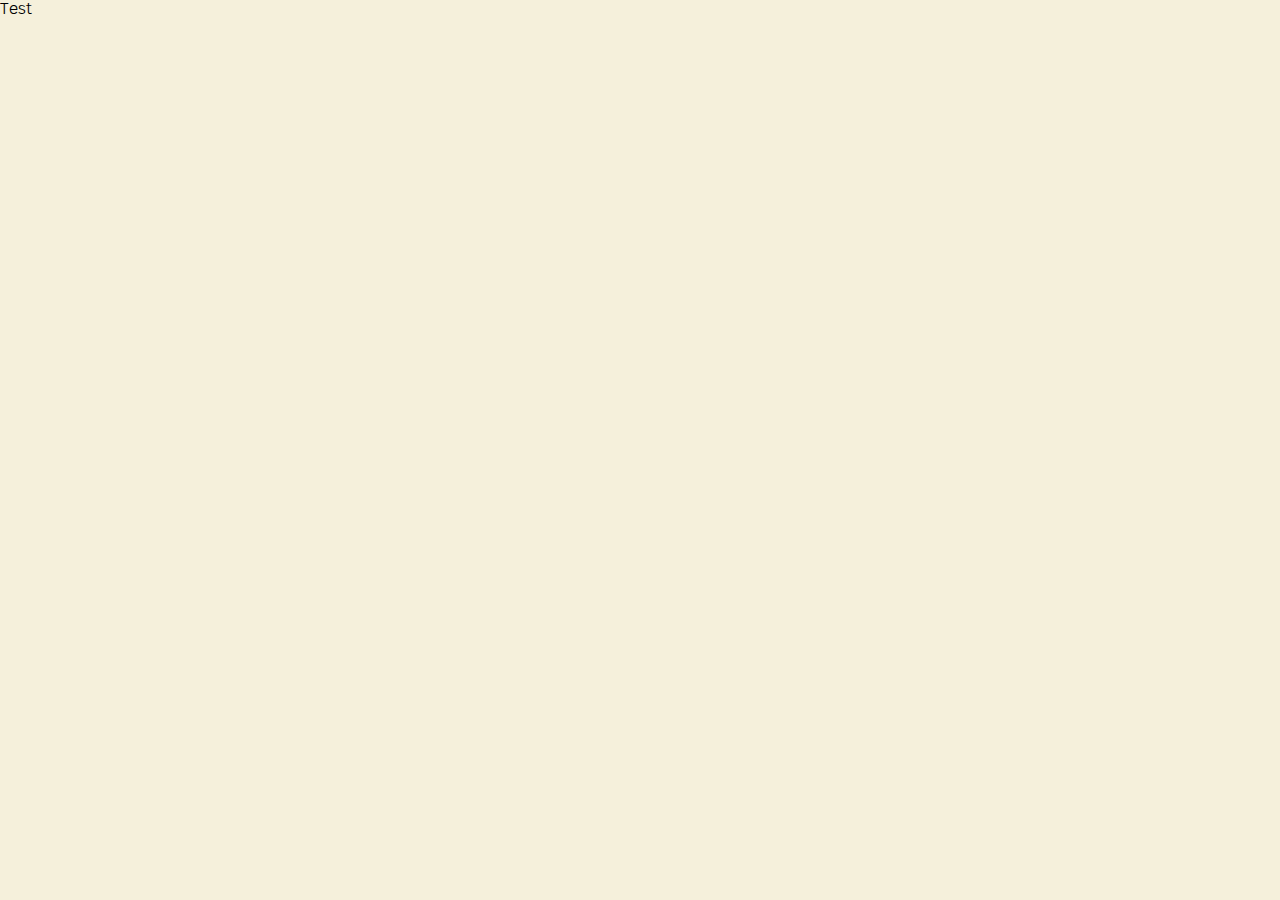
==== thankyou.html @ 82cd3e13 "testing thank you page" ====
<!doctype html>
<html>
<head>
  <meta charset="UTF-8">
  <meta name="viewport" content="width=device-width, initial-scale=1">

  <title>My Portfolio</title>
  <link href="css/main.css" rel="stylesheet">
  <link rel="stylesheet" href="https://use.fontawesome.com/releases/v5.4.2/css/all.css" integrity="sha384-/rXc/GQVaYpyDdyxK+ecHPVYJSN9bmVFBvjA/9eOB+pb3F2w2N6fc5qB9Ew5yIns" crossorigin="anonymous">
</head>

<body>




Test






</body>

</html>
---- css/main.css ----
@import url("https://fonts.googleapis.com/css?family=Krub:300,400,500,600,700|Seaweed+Script");
/** THEME from Adobe Color CC "BLUES AND GOLD" **/
/** OTHER COLORS **/
/*! normalize.css v8.0.0 | MIT License | github.com/necolas/normalize.css */
/* Document
   ========================================================================== */
/**
 * 1. Correct the line height in all browsers.
 * 2. Prevent adjustments of font size after orientation changes in iOS.
 */
html {
  line-height: 1.15;
  /* 1 */
  -webkit-text-size-adjust: 100%;
  /* 2 */
}

/* Sections
   ========================================================================== */
/**
 * Remove the margin in all browsers.
 */
body {
  margin: 0;
}

/**
 * Correct the font size and margin on `h1` elements within `section` and
 * `article` contexts in Chrome, Firefox, and Safari.
 */
h1 {
  font-size: 2em;
  margin: 0.67em 0;
}

/* Grouping content
   ========================================================================== */
/**
 * 1. Add the correct box sizing in Firefox.
 * 2. Show the overflow in Edge and IE.
 */
hr {
  -webkit-box-sizing: content-box;
  box-sizing: content-box;
  /* 1 */
  height: 0;
  /* 1 */
  overflow: visible;
  /* 2 */
}

/**
 * 1. Correct the inheritance and scaling of font size in all browsers.
 * 2. Correct the odd `em` font sizing in all browsers.
 */
pre {
  font-family: monospace, monospace;
  /* 1 */
  font-size: 1em;
  /* 2 */
}

/* Text-level semantics
   ========================================================================== */
/**
 * Remove the gray background on active links in IE 10.
 */
a {
  background-color: transparent;
}

/**
 * 1. Remove the bottom border in Chrome 57-
 * 2. Add the correct text decoration in Chrome, Edge, IE, Opera, and Safari.
 */
abbr[title] {
  border-bottom: none;
  /* 1 */
  text-decoration: underline;
  /* 2 */
  -webkit-text-decoration: underline dotted;
  text-decoration: underline dotted;
  /* 2 */
}

/**
 * Add the correct font weight in Chrome, Edge, and Safari.
 */
b,
strong {
  font-weight: bolder;
}

/**
 * 1. Correct the inheritance and scaling of font size in all browsers.
 * 2. Correct the odd `em` font sizing in all browsers.
 */
code,
kbd,
samp {
  font-family: monospace, monospace;
  /* 1 */
  font-size: 1em;
  /* 2 */
}

/**
 * Add the correct font size in all browsers.
 */
small {
  font-size: 80%;
}

/**
 * Prevent `sub` and `sup` elements from affecting the line height in
 * all browsers.
 */
sub,
sup {
  font-size: 75%;
  line-height: 0;
  position: relative;
  vertical-align: baseline;
}

sub {
  bottom: -0.25em;
}

sup {
  top: -0.5em;
}

/* Embedded content
   ========================================================================== */
/**
 * Remove the border on images inside links in IE 10.
 */
img {
  border-style: none;
}

/* Forms
   ========================================================================== */
/**
 * 1. Change the font styles in all browsers.
 * 2. Remove the margin in Firefox and Safari.
 */
button,
input,
optgroup,
select,
textarea {
  font-family: inherit;
  /* 1 */
  font-size: 100%;
  /* 1 */
  line-height: 1.15;
  /* 1 */
  margin: 0;
  /* 2 */
}

/**
 * Show the overflow in IE.
 * 1. Show the overflow in Edge.
 */
button,
input {
  /* 1 */
  overflow: visible;
}

/**
 * Remove the inheritance of text transform in Edge, Firefox, and IE.
 * 1. Remove the inheritance of text transform in Firefox.
 */
button,
select {
  /* 1 */
  text-transform: none;
}

/**
 * Correct the inability to style clickable types in iOS and Safari.
 */
button,
[type="button"],
[type="reset"],
[type="submit"] {
  -webkit-appearance: button;
}

/**
 * Remove the inner border and padding in Firefox.
 */
button::-moz-focus-inner,
[type="button"]::-moz-focus-inner,
[type="reset"]::-moz-focus-inner,
[type="submit"]::-moz-focus-inner {
  border-style: none;
  padding: 0;
}

/**
 * Restore the focus styles unset by the previous rule.
 */
button:-moz-focusring,
[type="button"]:-moz-focusring,
[type="reset"]:-moz-focusring,
[type="submit"]:-moz-focusring {
  outline: 1px dotted ButtonText;
}

/**
 * Correct the padding in Firefox.
 */
fieldset {
  padding: 0.35em 0.75em 0.625em;
}

/**
 * 1. Correct the text wrapping in Edge and IE.
 * 2. Correct the color inheritance from `fieldset` elements in IE.
 * 3. Remove the padding so developers are not caught out when they zero out
 *    `fieldset` elements in all browsers.
 */
legend {
  -webkit-box-sizing: border-box;
  box-sizing: border-box;
  /* 1 */
  color: inherit;
  /* 2 */
  display: table;
  /* 1 */
  max-width: 100%;
  /* 1 */
  padding: 0;
  /* 3 */
  white-space: normal;
  /* 1 */
}

/**
 * Add the correct vertical alignment in Chrome, Firefox, and Opera.
 */
progress {
  vertical-align: baseline;
}

/**
 * Remove the default vertical scrollbar in IE 10+.
 */
textarea {
  overflow: auto;
}

/**
 * 1. Add the correct box sizing in IE 10.
 * 2. Remove the padding in IE 10.
 */
[type="checkbox"],
[type="radio"] {
  -webkit-box-sizing: border-box;
  box-sizing: border-box;
  /* 1 */
  padding: 0;
  /* 2 */
}

/**
 * Correct the cursor style of increment and decrement buttons in Chrome.
 */
[type="number"]::-webkit-inner-spin-button,
[type="number"]::-webkit-outer-spin-button {
  height: auto;
}

/**
 * 1. Correct the odd appearance in Chrome and Safari.
 * 2. Correct the outline style in Safari.
 */
[type="search"] {
  -webkit-appearance: textfield;
  /* 1 */
  outline-offset: -2px;
  /* 2 */
}

/**
 * Remove the inner padding in Chrome and Safari on macOS.
 */
[type="search"]::-webkit-search-decoration {
  -webkit-appearance: none;
}

/**
 * 1. Correct the inability to style clickable types in iOS and Safari.
 * 2. Change font properties to `inherit` in Safari.
 */
::-webkit-file-upload-button {
  -webkit-appearance: button;
  /* 1 */
  font: inherit;
  /* 2 */
}

/* Interactive
   ========================================================================== */
/*
 * Add the correct display in Edge, IE 10+, and Firefox.
 */
details {
  display: block;
}

/*
 * Add the correct display in all browsers.
 */
summary {
  display: list-item;
}

/* Misc
   ========================================================================== */
/**
 * Add the correct display in IE 10+.
 */
template {
  display: none;
}

/**
 * Add the correct display in IE 10.
 */
[hidden] {
  display: none;
}

*, *::before, *::after {
  -webkit-box-sizing: border-box;
  box-sizing: border-box;
}

body {
  /*background: $light; */
  background: #f5f0db;
  position: relative;
  margin: 0px;
  padding-bottom: 180px;
  min-height: 100%;
}

h1, h2, h3, h4, h5, p {
  margin: 0;
  padding: 0;
}

figure {
  margin: 0;
}

.responsive {
  max-width: 100%;
  height: auto;
}

.anchor {
  padding-top: 40px;
}

body {
  font-family: 'Krub', sans-serif;
  font-size: 16px;
}

h1 {
  font-family: 'Krub', sans-serif;
  font-size: 54px;
  color: #EBC164;
  text-transform: uppercase;
  font-weight: 800;
  letter-spacing: 2px;
  line-height: 1.5;
}

h2 {
  font-family: 'Seaweed Script', cursive;
  font-weight: 100;
  font-size: 42px;
  color: #EBC164;
  margin-bottom: 15px;
  letter-spacing: 2px;
}

h3 {
  font-family: 'Krub', sans-serif;
  font-weight: 400;
  font-size: 28px;
  color: #EBC164;
  text-transform: uppercase;
}

h4 {
  font-family: 'Krub', sans-serif;
  font-weight: 400;
  font-size: 18px;
  line-height: 1.6;
  color: #7f7f7f;
}

p {
  font-family: 'Krub', sans-serif;
  font-weight: 400;
  font-size: 16px;
  line-height: 1.6;
  color: #7f7f7f;
}

a {
  font-family: 'Krub', sans-serif;
  font-weight: 700;
  text-decoration: none;
}

label {
  font-family: 'Krub', sans-serif;
}

input {
  font-family: 'Krub', sans-serif;
  color: #7f7f7f;
}

/***** BUTTON THAT OPENS THE MODALS WORK SECTION *****/
.btn-transparent {
  padding: 8px 16px;
  color: #E3DEC5;
  border: solid 1px #E3DEC5;
  border-radius: 4px;
  background-color: transparent;
  text-transform: uppercase;
  font-family: 'Krub', sans-serif;
  font-size: 14px;
  font-weight: 700;
  letter-spacing: 1.2px;
  -webkit-transition: all 250ms ease;
  -o-transition: all 250ms ease;
  transition: all 250ms ease;
  display: block;
  text-decoration: none;
  width: 174px;
  margin: 6px auto;
  text-align: center;
  cursor: pointer;
}

.btn-transparent:hover, .btn-transparent:focus {
  background-color: #E3DEC5;
  color: #030F1F;
}

.btn-transparent-2 {
  color: #7f7f7f;
  border: solid 1px #7f7f7f;
}

/***** BUTTON INSIDE THE MODALS WORK SECTION *****/
.btn-gold {
  padding: 8px 16px;
  color: #4677AB;
  background-color: #EBC164;
  border: solid 1px #e5af37;
  border-radius: 4px;
  font-size: 14px;
  font-weight: 700;
  letter-spacing: 2px;
  -webkit-transition: all 250ms ease;
  -o-transition: all 250ms ease;
  transition: all 250ms ease;
  cursor: pointer;
  text-transform: uppercase;
}

.btn-gold:hover, .btn-gold:focus {
  background-color: #4677AB;
  color: #EBC164;
  border: none;
}

/***** BUTTON BOTTOM OF THE PAGE *****/
.btn-gold-2 {
  padding: 12px 30px;
  font-size: 16px;
  -webkit-box-shadow: 0 12px 20px -8px rgba(0, 0, 0, 0.5);
  box-shadow: 0 12px 20px -8px rgba(0, 0, 0, 0.5);
}

/***** BUTTON CONTACT FORM *****/
.btn-blue {
  padding: 12px 40px;
  color: #EBC164;
  background-color: #6a92bb;
  /*border: solid 1px #5884b3; */
  border: none;
  font-size: 16px;
  font-weight: 700;
  letter-spacing: 2px;
}

.btn-blue:hover, .btn-blue:focus {
  background-color: #4c78a6;
  color: #EBC164;
  -webkit-transform: translateY(4px);
  -ms-transform: translateY(4px);
  transform: translateY(4px);
}

/***** BUTTON PRIVACY POLICY (LOOKS LIKE A LINK) *****/
.btn-link {
  display: block;
  margin-left: auto;
  margin-right: auto;
  text-align: center;
  color: #EBC164;
  font-size: 18px;
  font-weight: 700;
  background-color: transparent;
  border: none;
  cursor: pointer;
}

.main-header {
  background-image: url("../img/hero-bg.jpg");
  background-size: cover;
  background-position: center;
  background-repeat: no-repeat;
  height: 400px;
  margin-bottom: 0px;
  position: relative;
}

/* NAVBAR */
.container-navbar {
  position: relative;
  margin: 0 auto;
  padding-left: 20px;
  padding-right: 10px;
  max-width: 1200px;
}

.container-navbar::after {
  content: '';
  display: table;
  clear: both;
}

.logo {
  float: left;
  height: 60px;
  padding-top: 4px;
  padding-bottom: 4px;
}

.main-nav {
  padding: 0;
  float: right;
}

.main-nav ul {
  margin: 0;
  padding: 0;
}

.main-nav li {
  list-style: none;
  display: inline-block;
  margin-left: 30px;
  padding-top: 10px;
}

.main-nav a {
  color: #E3DEC5;
  font-size: 18px;
  display: block;
  padding: 10px;
  text-decoration: none;
  text-transform: uppercase;
  letter-spacing: 1.4px;
  -webkit-transition: color 800ms ease;
  -o-transition: color 800ms ease;
  transition: color 800ms ease;
}

.main-nav a:hover, .site-nav a:focus {
  color: #EBC164;
  -webkit-transition: color 800ms ease;
  -o-transition: color 800ms ease;
  transition: color 800ms ease;
}

/* MEDIA QUERY FOR SMALLER SCREENS */
@media (max-width: 850px) {
  .main-nav {
    position: absolute;
    top: 100%;
    right: 0%;
    background: #EBC164;
    height: 0px;
    width: 100vw;
    overflow: hidden;
    z-index: 10;
  }
  .main-nav--open {
    height: auto;
  }
  .main-nav li {
    display: block;
    text-align: center;
    margin: auto;
  }
  .main-nav a {
    color: #08264e;
    text-align: center;
    padding: 30px 30px 30px 30px;
  }
  .main-nav a:hover, .main-nav a:focus {
    color: #4677AB;
  }
  .main-nav li {
    border-bottom: 1px solid #e5af37;
  }
  .main-nav li:first-child {
    border-top: 1px solid #e5af37;
  }
  .menu-toggle {
    padding: 1em;
    position: absolute;
    top: 0.8em;
    right: .3em;
    cursor: pointer;
  }
  .hamburger,
  .hamburger::before,
  .hamburger::after {
    content: '';
    display: block;
    background: #E3DEC5;
    height: 3px;
    width: 1.75em;
    border-radius: 3px;
    -webkit-transition: all ease-in-out 500ms;
    -o-transition: all ease-in-out 500ms;
    transition: all ease-in-out 500ms;
  }
  .hamburger::before {
    -webkit-transform: translateY(-6px);
    -ms-transform: translateY(-6px);
    transform: translateY(-6px);
  }
  .hamburger::after {
    -webkit-transform: translateY(3px);
    -ms-transform: translateY(3px);
    transform: translateY(3px);
  }
  .hamburger--open .hamburger {
    -webkit-transform: rotate(45deg);
    -ms-transform: rotate(45deg);
    transform: rotate(45deg);
  }
  .hamburger--open .hamburger::before {
    opacity: 0;
  }
  .hamburger--open .hamburger::after {
    -webkit-transform: translateY(-3px) rotate(-90deg);
    -ms-transform: translateY(-3px) rotate(-90deg);
    transform: translateY(-3px) rotate(-90deg);
  }
}

/* HEADER TEXT */
.hero-text {
  text-align: center;
  padding-top: 5em;
}

.hero-text h1 {
  text-shadow: 3px 4px 5px rgba(0, 0, 0, 0.7);
}

@media (max-width: 930px) {
  .hero-text h1 {
    font-size: 46px;
  }
}

@media (max-width: 800px) {
  .hero-text h1 {
    font-size: 40px;
  }
}

@media (max-width: 682px) {
  .hero-text {
    padding-top: 4em;
  }
}

.main-header::before {
  content: "";
  position: absolute;
  bottom: 0;
  left: 0;
  right: 0;
  background-image: url("../img/border-header.png");
  height: 70px;
  background-size: cover;
  background-repeat: no-repeat;
}

.container-about-me {
  margin: 0 auto 20px auto;
  padding-left: 30px;
  padding-right: 30px;
  max-width: 1000px;
  display: -webkit-box;
  display: -ms-flexbox;
  display: flex;
  -webkit-box-pack: justify;
  -ms-flex-pack: justify;
  justify-content: space-between;
  -webkit-box-align: center;
  -ms-flex-align: center;
  align-items: center;
}

.text-about-me {
  padding-right: 40px;
  text-align: justify;
  -webkit-box-flex: 3;
  -ms-flex: 3;
  flex: 3;
}

.image-about-me {
  -webkit-box-flex: 1;
  -ms-flex: 1;
  flex: 1;
}

.image-malin {
  width: 320px;
  border-radius: 50%;
  border: double 10px #EBC164;
  padding: 20px;
  -webkit-box-shadow: 10px 10px 15px -5px rgba(8, 38, 78, 0.3);
  box-shadow: 10px 10px 15px -5px rgba(8, 38, 78, 0.3);
}

@media (max-width: 800px) {
  .container-about-me {
    -ms-flex-wrap: wrap;
    flex-wrap: wrap;
    -webkit-box-pack: center;
    -ms-flex-pack: center;
    justify-content: center;
    padding-left: 15px;
    padding-right: 15px;
  }
  .text-about-me {
    -webkit-box-ordinal-group: 2;
    -ms-flex-order: 1;
    order: 1;
    padding-right: 0px;
    -ms-flex-preferred-size: 100%;
    flex-basis: 100%;
  }
  .text-about-me h2 {
    margin: 30px auto 10px auto;
    text-align: center;
  }
  .image-about-me {
    -ms-flex-preferred-size: 100%;
    flex-basis: 100%;
    text-align: center;
  }
}

.container-work {
  margin: 0 auto 20px auto;
  max-width: 1400px;
  display: -webkit-box;
  display: -ms-flexbox;
  display: flex;
  -ms-flex-wrap: wrap;
  flex-wrap: wrap;
  -webkit-box-pack: center;
  -ms-flex-pack: center;
  justify-content: center;
}

.work-item {
  text-align: center;
  position: relative;
}

.work-item img {
  display: block;
  margin: 10px;
  width: 400px;
  border: solid 8px white;
}

.work-desc {
  position: absolute;
  z-index: 100;
  bottom: 18px;
  left: 18px;
  right: 18px;
  background: rgba(0, 0, 0, 0.6);
  padding: 0px 10px 12px 10px;
}

.work-desc h4 {
  color: #E3DEC5;
  font-size: 22px;
}

@media (max-width: 400px) {
  .work-item img {
    width: 100%;
    margin: 10px 0 10px 0;
  }
  .work-desc {
    left: 8px;
    right: 8px;
  }
}

@media (min-width: 1020px) {
  .work-item {
    overflow: hidden;
  }
  .work-desc {
    -webkit-transform: translateY(130%);
    -ms-transform: translateY(130%);
    transform: translateY(130%);
    -webkit-transition: all 350ms ease;
    -o-transition: all 350ms ease;
    transition: all 350ms ease;
  }
  .work-item:hover .work-desc {
    -webkit-transform: translateY(0%);
    -ms-transform: translateY(0%);
    transform: translateY(0%);
  }
}

/** MODAL WORK **/
.work-modal {
  position: fixed;
  z-index: 110;
  width: 600px;
  max-width: 100%;
  height: 600px;
  max-height: 100%;
  top: 50%;
  left: 50%;
  -webkit-transform: translate(-50%, -50%);
  -ms-transform: translate(-50%, -50%);
  transform: translate(-50%, -50%);
  background: #f5f0db;
  -webkit-box-shadow: 0 0 0 25em rgba(0, 0, 0, 0.5);
  box-shadow: 0 0 0 25em rgba(0, 0, 0, 0.5);
  overflow-y: scroll;
  display: none;
}

.work-modal.is-open {
  display: block;
}

.work-header {
  background: #4677AB;
  padding-left: 15px;
  padding-right: 15px;
}

.work-header h2 {
  padding-top: 10px;
}

.work-header h4 {
  color: #EBC164;
  padding-bottom: 20px;
  padding-left: 5px;
  padding-right: 5px;
}

.work-content {
  margin-bottom: 40px;
}

.work-content p {
  padding: 30px 15px 30px 15px;
  text-align: justify;
}

.work-content img {
  display: block;
  margin: 50px 0 40px 0;
  width: 600px;
  max-width: 100%;
  border: none;
  border: 15px solid white;
}

.modal-close {
  background: white;
  position: fixed;
  z-index: 10;
  left: 1em;
  top: 1em;
  border: 0;
  width: 2em;
  height: 2em;
  padding: 4px 0 0;
  border-radius: 50%;
  cursor: pointer;
  -webkit-box-shadow: 0 0 5px rgba(0, 0, 0, 0.5);
  box-shadow: 0 0 5px rgba(0, 0, 0, 0.5);
}

.modal-close:focus {
  outline: none;
}

@-webkit-keyframes modalIn {
  0% {
    opacity: 0;
  }
  100% {
    opacity: 1;
  }
}

@keyframes modalIn {
  0% {
    opacity: 0;
  }
  100% {
    opacity: 1;
  }
}

@-webkit-keyframes modalOut {
  0% {
    opacity: 1;
  }
  100% {
    opacity: 0;
  }
}

@keyframes modalOut {
  0% {
    opacity: 1;
  }
  100% {
    opacity: 0;
  }
}

@media (max-width: 400px) {
  .modal-close {
    left: 0.3em;
    top: 0.3em;
  }
}

/** TITLE WITH RIBBON **/
.ribbon {
  font-size: 22px !important;
  /* This ribbon is based on a 16px font side and a 24px vertical rhythm. I've used em's to position each element for scalability. If you want to use a different font size you may have to play with the position of the ribbon elements */
  width: 40%;
  position: relative;
  /*background: #ba89b6; */
  background: #4677AB;
  text-align: center;
  padding: 0.6em 1.2em;
  /* Adjust to suit */
  margin: 0em auto 2em;
  /* Based on 24px vertical rhythm. 48px bottom margin - normally 24 but the ribbon 'graphics' take up 24px themselves so we double it. */
}

.ribbon:before, .ribbon:after {
  content: "";
  position: absolute;
  display: block;
  bottom: -1em;
  /*border: 1.5em solid #986794; */
  border: 1.2em solid #385f88;
  z-index: -1;
}

.ribbon:before {
  left: -1.7em;
  border-right-width: 1.5em;
  border-left-color: transparent;
}

.ribbon:after {
  right: -1.7em;
  border-left-width: 1.5em;
  border-right-color: transparent;
}

.ribbon .ribbon-content:before, .ribbon .ribbon-content:after {
  content: "";
  position: absolute;
  display: block;
  border-style: solid;
  border-color: #2a4766 transparent transparent transparent;
  bottom: -1em;
}

.ribbon .ribbon-content:before {
  left: 0;
  border-width: 1em 0 0 1em;
}

.ribbon .ribbon-content:after {
  right: 0;
  border-width: 1em 1em 0 0;
}

@media (max-width: 800px) {
  .ribbon {
    width: 60%;
  }
}

@media (max-width: 550px) {
  .ribbon {
    width: 75%;
  }
}

.container-testimonials {
  margin: 0 auto 20px auto;
  padding-left: 30px;
  padding-right: 30px;
  max-width: 1000px;
  display: -webkit-box;
  display: -ms-flexbox;
  display: flex;
  -webkit-box-pack: center;
  -ms-flex-pack: center;
  justify-content: center;
}

.text-testimonials {
  margin-left: 40px;
}

.text-testimonials i:first-child {
  color: #EBC164;
  padding-right: 10px;
}

.text-testimonials i:last-child {
  color: #EBC164;
  padding-left: 10px;
  position: absolute;
}

.text-testimonials p {
  text-align: justify;
  position: relative;
  padding-bottom: 10px;
}

/* RIBBON MEDALLION */
.award-ribbon {
  font-family: 'Krub', sans-serif;
  position: relative;
  margin: 30px 10px 0px 10px;
  padding-left: 10px;
  padding-right: 10px;
  height: 130px;
  width: 130px;
  /* make it a circle */
  border-radius: 50%;
  /* some rendering stuff */
  background-clip: padding-box;
  /* background color/gradient/whatever */
  background: #4677AB;
  background: -webkit-linear-gradient(45deg, #385f88 19%, #4677AB 36%, #6a92bb 62%, #4677AB 96%);
  background: -o-linear-gradient(45deg, #385f88 19%, #4677AB 36%, #6a92bb 62%, #4677AB 96%);
  background: linear-gradient(45deg, #385f88 19%, #4677AB 36%, #6a92bb 62%, #4677AB 96%);
  /* adding dimension */
  -webkit-box-shadow: inset 0px 0px 100px rgba(0, 0, 0, 0.2), 0px 0px 0px 10px #315377, 0px 10px 30px 0px rgba(0, 0, 0, 0.9);
  box-shadow: inset 0px 0px 100px rgba(0, 0, 0, 0.2), 0px 0px 0px 10px #315377, 0px 10px 30px 0px rgba(0, 0, 0, 0.9);
}

/*
 * text element
 */
.award-ribbon .award-ribbon-text {
  padding: 0px;
  display: block;
  width: 100%;
  /* vertical centering */
  position: relative;
  top: 50%;
  -webkit-transform: translateY(-50%);
  -ms-transform: translateY(-50%);
  transform: translateY(-50%);
  /* text styling */
  color: #EBC164;
  font-size: 1.2em;
  line-height: 1;
  font-weight: bold;
  text-align: center;
  text-shadow: 0px -1px 1px rgba(0, 0, 0, 0.5);
}

/*
 * inner and outer ribbon pseudo elements
 */
.award-ribbon:before,
.award-ribbon:after {
  content: '';
  position: absolute;
  display: block;
  width: 0;
  height: 0;
  z-index: -1;
  /* length of the ribbon */
  padding-top: 120px;
}

/* 
 * inner ribbon
 */
.award-ribbon:before {
  top: 60px;
  left: 5px;
  border-color: transparent #386b9f transparent #326190;
  border-width: 0px 60px 35px;
  border-style: solid;
}

/* 
 * outer ribbon (edges)
 */
.award-ribbon:after {
  top: 50px;
  left: 15px;
  border-color: transparent #3e78b2 transparent #396ea3;
  border-width: 0px 50px 30px;
  border-style: solid;
}

@media (max-width: 850px) {
  .container-testimonials {
    -ms-flex-wrap: wrap;
    flex-wrap: wrap;
    -webkit-box-pack: center;
    -ms-flex-pack: center;
    justify-content: center;
    padding-left: 15px;
    padding-right: 15px;
  }
  .text-testimonials {
    margin-left: 0px;
  }
  .award-ribbon {
    margin-top: 0px;
    margin-bottom: 100px;
  }
}

.container-form {
  margin: 0px auto 60px auto;
  padding: 30px 60px 40px 60px;
  max-width: 700px;
  display: -webkit-box;
  display: -ms-flexbox;
  display: flex;
  -webkit-box-orient: vertical;
  -webkit-box-direction: normal;
  -ms-flex-direction: column;
  flex-direction: column;
  -webkit-box-align: center;
  -ms-flex-align: center;
  align-items: center;
  background: #ebc164;
  background: -webkit-gradient(linear, left bottom, left top, from(#ebc164), to(#4677ab));
  background: -webkit-linear-gradient(bottom, #ebc164 0%, #4677ab 100%);
  background: -o-linear-gradient(bottom, #ebc164 0%, #4677ab 100%);
  background: linear-gradient(0deg, #ebc164 0%, #4677ab 100%);
  border-radius: 4px;
  -webkit-box-shadow: 0 20px 15px -12px rgba(0, 0, 0, 0.5);
  box-shadow: 0 20px 15px -12px rgba(0, 0, 0, 0.5);
}

.container-form h2 {
  margin-bottom: 20px;
  text-align: center;
  color: #EBC164;
}

.contact-break {
  border: solid 0.5px rgba(235, 193, 100, 0.5);
  width: 100%;
  margin-left: 0px;
  margin-bottom: 30px;
}

.form-name-email {
  display: -webkit-box;
  display: -ms-flexbox;
  display: flex;
  -webkit-box-pack: justify;
  -ms-flex-pack: justify;
  justify-content: space-between;
  width: 100%;
}

.input > input {
  border: 0;
  border-radius: 4px;
  width: 270px;
  outline: none;
  height: 30px;
  margin-top: 2px;
  font-family: 'Krub', sans-serif;
}

.form-subject {
  width: 100%;
}

.form-subject input {
  border: 0;
  border-radius: 4px;
  outline: none;
  width: 100%;
  height: 30px;
  margin-top: 2px;
}

.form-message {
  width: 100%;
}

.form-message textarea {
  resize: none;
  border: none;
  border-radius: 4px;
  outline: none;
  height: 150px;
  width: 100%;
  margin-top: 2px;
}

.form-name-email, .form-subject, .form-message {
  margin-bottom: 20px;
}

.container-form label {
  color: #EBC164;
  font-weight: 700;
}

@media (max-width: 699px) {
  .container-form {
    padding-left: 20px;
    padding-right: 20px;
  }
  .form-name-email {
    -webkit-box-orient: vertical;
    -webkit-box-direction: normal;
    -ms-flex-direction: column;
    flex-direction: column;
  }
  .input > input {
    width: 100%;
  }
  .form-name-email .input:first-child {
    margin-bottom: 20px;
  }
}

.button-bottom {
  display: block;
  margin: 0 auto 60px auto;
  text-align: center;
}

.site-footer {
  position: absolute;
  right: 0;
  bottom: 0;
  left: 0;
  padding-top: 30px;
  padding-bottom: 30px;
  background-color: #08264e;
  text-align: center;
}

.site-footer h3 {
  text-transform: none;
  font-size: 20px;
  font-weight: 700;
  margin-top: 20px;
}

.site-footer i {
  color: #EBC164;
  padding-left: 10px;
  padding-right: 10px;
  margin-bottom: 20px;
  font-size: 36px;
}

/* MODAL PRIVACY POLICY */
.modal-footer {
  width: 800px;
  height: 100%;
}

.modal-content {
  margin-bottom: 30px;
}

.modal-footer-header {
  background: #4677AB;
  padding-left: 15px;
  padding-right: 15px;
}

.privacy-policy-title {
  padding-top: 30px;
  padding-bottom: 30px;
}

.modal-text p {
  text-align: left;
  padding-left: 15px;
  padding-right: 15px;
  padding-bottom: 20px;
}

.close-modal-bottom {
  margin-bottom: 40px;
}

@media (max-width: 400px) {
  .modal-text p {
    padding-left: 10px;
    padding-right: 10px;
  }
}
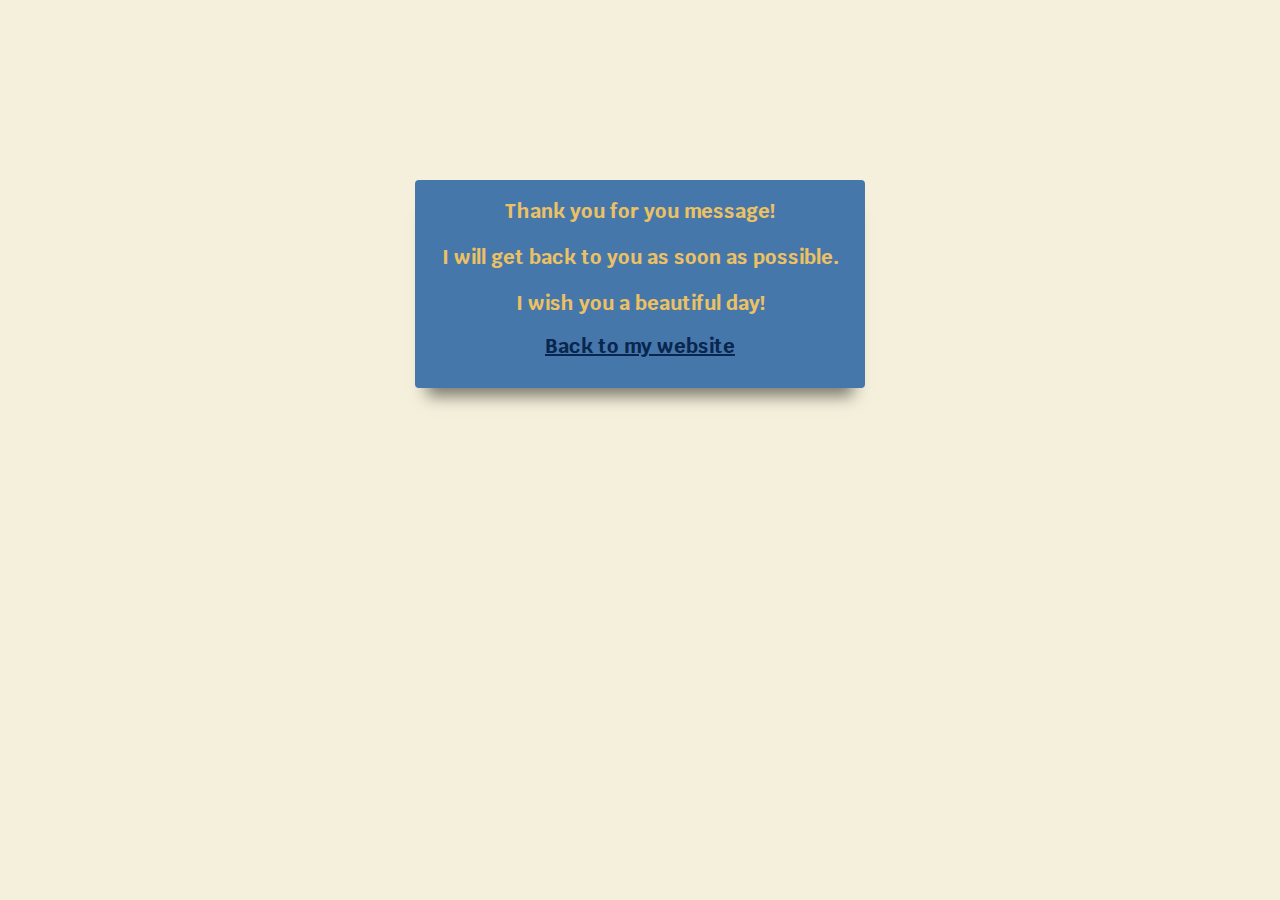
==== commit 07b160eb: "add thankyou page" ====
--- a/thankyou.html
+++ b/thankyou.html
@@ -3,23 +3,18 @@
 <head>
   <meta charset="UTF-8">
   <meta name="viewport" content="width=device-width, initial-scale=1">
-
   <title>My Portfolio</title>
   <link href="css/main.css" rel="stylesheet">
-  <link rel="stylesheet" href="https://use.fontawesome.com/releases/v5.4.2/css/all.css" integrity="sha384-/rXc/GQVaYpyDdyxK+ecHPVYJSN9bmVFBvjA/9eOB+pb3F2w2N6fc5qB9Ew5yIns" crossorigin="anonymous">
 </head>
 
 <body>
 
+  <div class="box-thankyou">
+    <h3>Thank you for you message!<br><br>I will get back to you as soon as possible.<br><br>I wish you a beautiful day!</h3>
 
+    <a href="/index.html">Back to my website</a>
 
-
-Test
-
-
-
-
-
+  </div>
 
 </body>
 
--- a/css/main.css
+++ b/css/main.css
@@ -1363,3 +1363,32 @@
     padding-right: 10px;
   }
 }
+
+.box-thankyou {
+  text-align: center;
+  background: #4677AB;
+  padding: 20px 20px 30px 20px;
+  border-radius: 4px;
+  -webkit-box-shadow: 0 20px 15px -12px rgba(0, 0, 0, 0.5);
+  box-shadow: 0 20px 15px -12px rgba(0, 0, 0, 0.5);
+  position: absolute;
+  width: 450px;
+  max-width: 90%;
+  top: 100%;
+  left: 0;
+  right: 0;
+  margin: auto;
+}
+
+.box-thankyou h3 {
+  text-transform: none;
+  font-size: 20px;
+  font-weight: 700;
+  margin-bottom: 20px;
+}
+
+.box-thankyou a {
+  color: #08264e;
+  font-size: 20px;
+  text-decoration: underline;
+}
